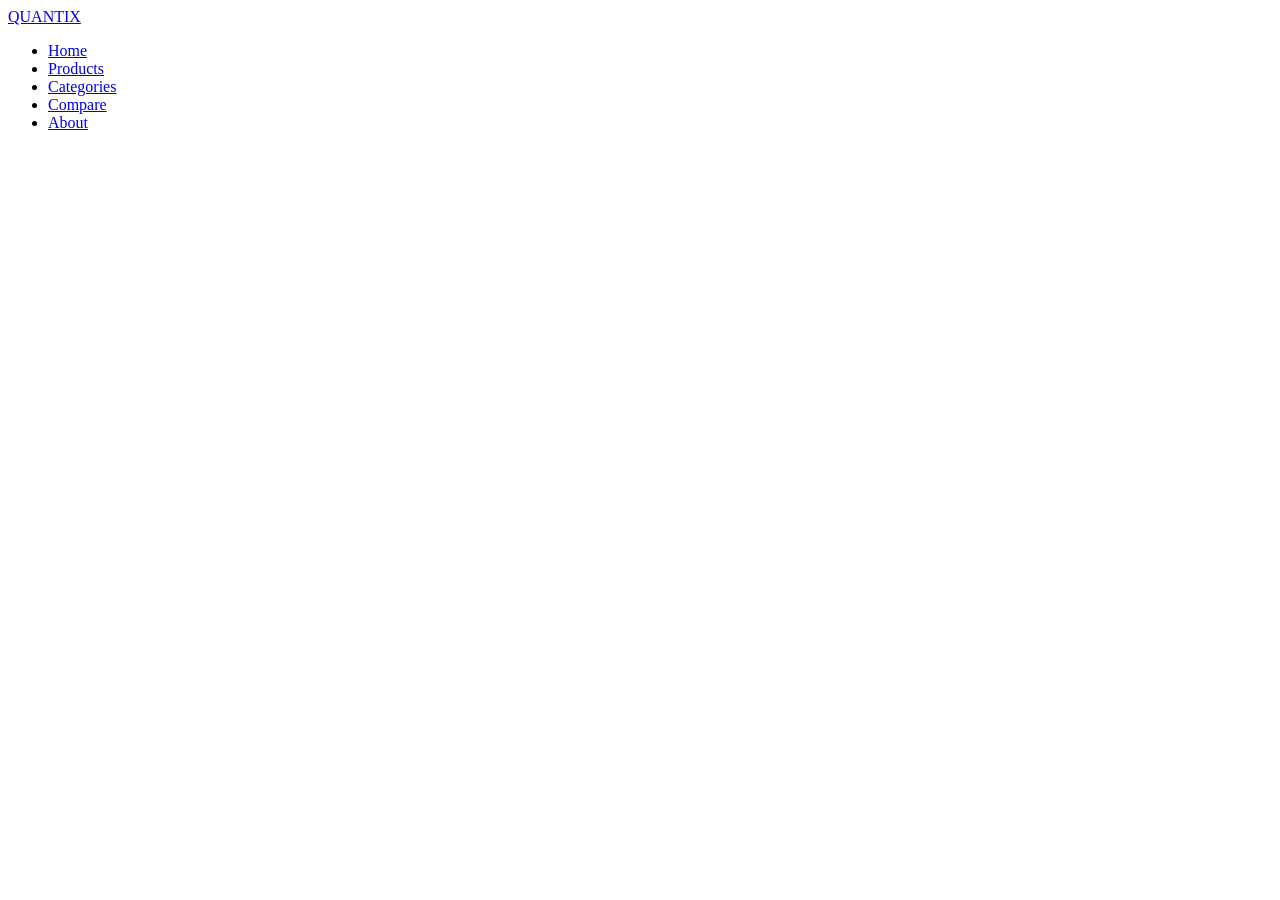
==== index.html @ ba8f8dfc "Update index.html" ====
<!DOCTYPE html>
<html lang="en">

<head>
    <meta charset="UTF-8">
    <meta name="viewport" content="width=device-width, initial-scale=1.0">

    <title>Quantix | Discover. Compare. Choose Smarter.</title>

    <link rel="stylesheet" href="css/reset.css">
    <link rel="stylesheet" href="css/variables.css">
    <link rel="stylesheet" href="css/global.css">
    <link rel="stylesheet" href="css/typography.css">
    <link rel="stylesheet" href="css/layout.css">

    <link rel="stylesheet" href="css/navbar.css">
    <link rel="stylesheet" href="css/buttons.css">
    <link rel="stylesheet" href="css/cards.css">
    <link rel="stylesheet" href="css/footer.css">

    <link rel="stylesheet" href="css/home.css">

    <link rel="stylesheet" href="css/animations.css">
    <link rel="stylesheet" href="css/responsive.css">
</head>

<body>

    <header class="site-header">
        <nav class="navbar container" aria-label="Primary Navigation">
            <a href="index.html" class="navbar__brand">
                QUANTIX
            </a>

            <ul class="navbar__menu">
                <li><a href="index.html">Home</a></li>
                <li><a href="pages/products.html">Products</a></li>
                <li><a href="pages/categories.html">Categories</a></li>
                <li><a href="pages/compare.html">Compare</a></li>
                <li><a href="pages/about.html">About</a></li>
            </ul>

            <div class="navbar__actions">

            </div>
        </nav>
    </header>

    <main class="site-main">

        <section class="hero" id="hero">
            <div class="container">

            </div>
        </section>

        <section class="featured-categories" id="featured-categories">
            <div class="container">

            </div>
        </section>

        <section class="featured-products" id="featured-products">
            <div class="container">

            </div>
        </section>

        <section class="featured-brands" id="featured-brands">
            <div class="container">

            </div>
        </section>

        <section class="why-quantix" id="why-quantix">
            <div class="container">

            </div>
        </section>

        <section class="newsletter" id="newsletter">
            <div class="container">

            </div>
        </section>

    </main>

    <footer class="site-footer">
        <div class="container">

        </div>
    </footer>

    <script src="js/app.js" defer></script>

</body>

</html>
---- css/variables.css ----
:root {
    --color-primary: hsl(240, 33%, 99%);
    --color-primary-hover: hsl(60, 63%, 95%);
    --color-secondary: rgb(71, 84, 71);
    --color-background: rgb(115, 120, 211);
    --color-surface: rgb(148, 238, 241);
    --color-text: #fafafafa;
    --color-text-light: rgb(252, 74, 74);
    --color-border: rgb(97, 182, 234);
    --color-success: rgb(107, 187, 115);
    --color-warning: rgb(232, 38, 38);
    --color-danger: rgb(136, 117, 254);

    --font-family: 'Montserrat', sans-serif;
    --fs-xs: 0.75rem;
    --fs-sm: 0.875rem;
    --fs-base: 1rem;
    --fs-md: 1.125rem;
    --fs-lg: 1.25rem;
    --fs-xl: 1.5rem;
    --fs-2xl: 2rem;
    --fs-3xl: 3rem;
    --fs-4xl: 4rem;


    --fw-regular: 400;
    --fw-medium: 500;
    --fw-semibold: 600;
    --fw-bold: 700;

    --space-xs: 0.25rem;
    --space-sm: 0.5rem;
    --space-md: 1rem;
    --space-lg: 1.5rem;
    --space-xl: 2rem;
    --space-2xl: 3rem;
    --space-3xl: 5rem;

    --radius-sm: 6px;
    --radius-md: 10px;
    --radius-lg: 16px;
    --radius-xl: 24px;
    --radius-full: 999px;


    --shadow-sm: 0 2px 8px rgba(0, 0, 0, 0.05);
    --shadow-md: 0 8px 24px rgba(0, 0, 0, 0.08);
    --shadow-lg: 0 16px 40px rgba(0, 0, 0, 0.12);

    --container-width: 1200px;
    --transition: all 0.3s ease;


}
---- css/global.css ----

---- css/typography.css ----

---- css/layout.css ----

---- css/navbar.css ----

---- css/buttons.css ----

---- css/cards.css ----

---- css/footer.css ----

---- css/home.css ----

---- css/animations.css ----

---- css/responsive.css ----

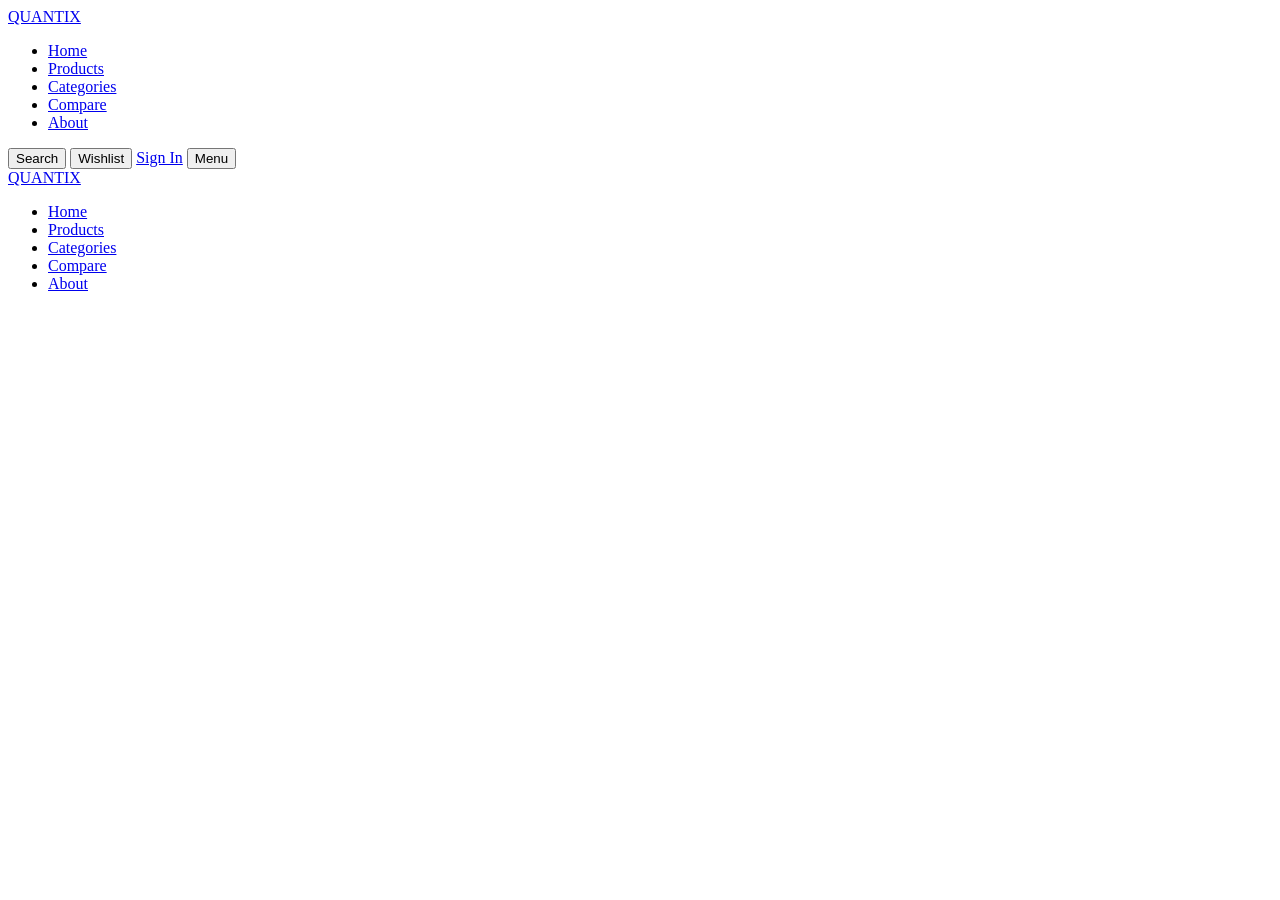
==== commit 33e78c79: "Update index.html" ====
--- a/index.html
+++ b/index.html
@@ -1,4 +1,5 @@
 <!DOCTYPE html>
+<html lang="en"><!DOCTYPE html>
 <html lang="en">
 
 <head>
@@ -41,7 +42,10 @@
             </ul>
 
             <div class="navbar__actions">
-
+                <button class="navbar__search-btn" type="button">Search</button>
+                <button class="navbar__wishlist-btn" type="button">Wishlist</button>
+                <a href="pages/login.html" class="navbar__signin-btn">Sign In</a>
+                <button class="navbar__menu-btn" type="button" aria-label="Open Menu">Menu </button>
             </div>
         </nav>
     </header>
@@ -97,3 +101,100 @@
 </body>
 
 </html>
+
+<head>
+    <meta charset="UTF-8">
+    <meta name="viewport" content="width=device-width, initial-scale=1.0">
+
+    <title>Quantix | Discover. Compare. Choose Smarter.</title>
+
+    <link rel="stylesheet" href="css/reset.css">
+    <link rel="stylesheet" href="css/variables.css">
+    <link rel="stylesheet" href="css/global.css">
+    <link rel="stylesheet" href="css/typography.css">
+    <link rel="stylesheet" href="css/layout.css">
+
+    <link rel="stylesheet" href="css/navbar.css">
+    <link rel="stylesheet" href="css/buttons.css">
+    <link rel="stylesheet" href="css/cards.css">
+    <link rel="stylesheet" href="css/footer.css">
+
+    <link rel="stylesheet" href="css/home.css">
+
+    <link rel="stylesheet" href="css/animations.css">
+    <link rel="stylesheet" href="css/responsive.css">
+</head>
+
+<body>
+
+    <header class="site-header">
+        <nav class="navbar container" aria-label="Primary Navigation">
+            <a href="index.html" class="navbar__brand">
+                QUANTIX
+            </a>
+
+            <ul class="navbar__menu">
+                <li><a href="index.html">Home</a></li>
+                <li><a href="pages/products.html">Products</a></li>
+                <li><a href="pages/categories.html">Categories</a></li>
+                <li><a href="pages/compare.html">Compare</a></li>
+                <li><a href="pages/about.html">About</a></li>
+            </ul>
+
+            <div class="navbar__actions">
+
+            </div>
+        </nav>
+    </header>
+
+    <main class="site-main">
+
+        <section class="hero" id="hero">
+            <div class="container">
+
+            </div>
+        </section>
+
+        <section class="featured-categories" id="featured-categories">
+            <div class="container">
+
+            </div>
+        </section>
+
+        <section class="featured-products" id="featured-products">
+            <div class="container">
+
+            </div>
+        </section>
+
+        <section class="featured-brands" id="featured-brands">
+            <div class="container">
+
+            </div>
+        </section>
+
+        <section class="why-quantix" id="why-quantix">
+            <div class="container">
+
+            </div>
+        </section>
+
+        <section class="newsletter" id="newsletter">
+            <div class="container">
+
+            </div>
+        </section>
+
+    </main>
+
+    <footer class="site-footer">
+        <div class="container">
+
+        </div>
+    </footer>
+
+    <script src="js/app.js" defer></script>
+
+</body>
+
+</html>
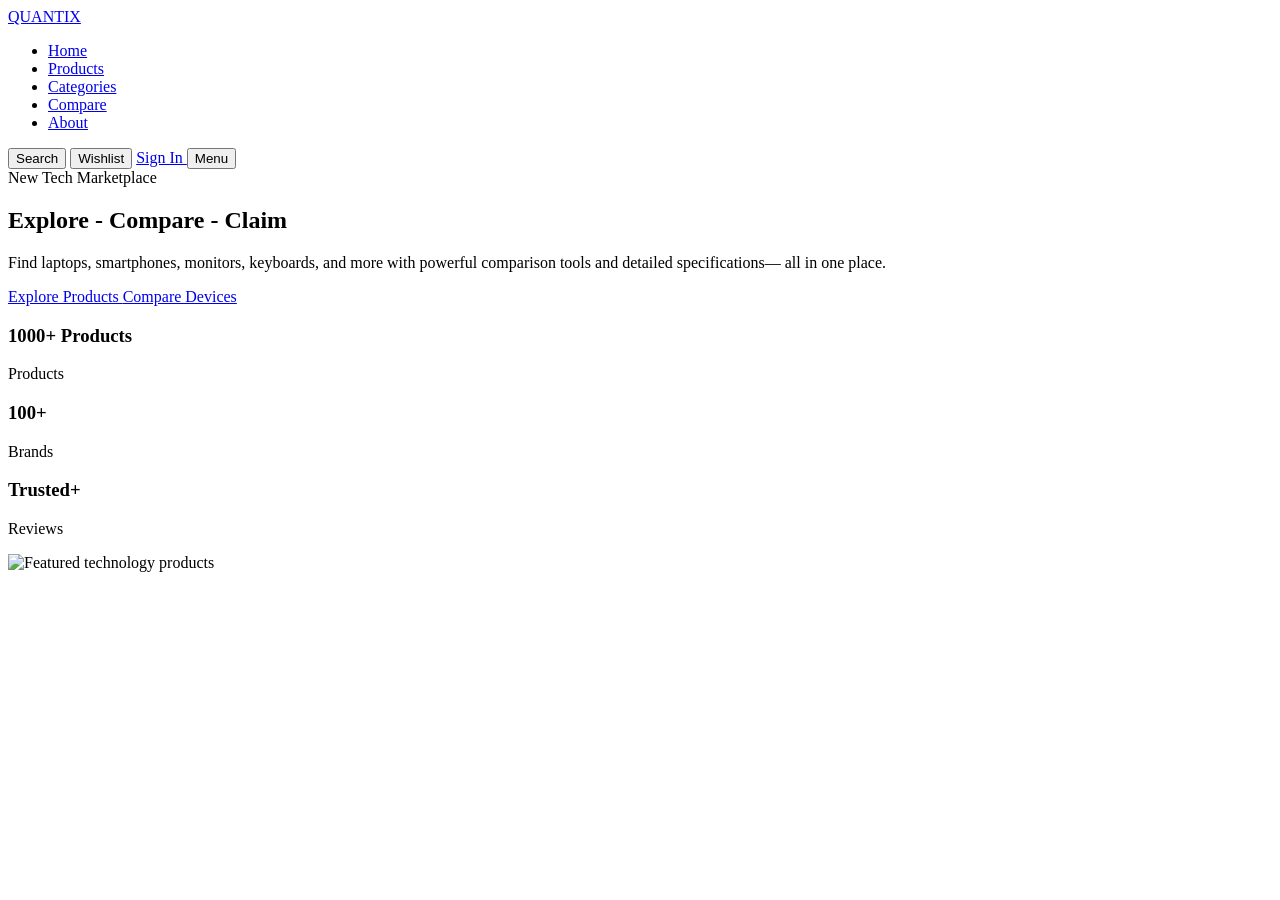
==== commit e4b1a016: "Update index.html" ====
--- a/index.html
+++ b/index.html
@@ -1,5 +1,4 @@
 <!DOCTYPE html>
-<html lang="en"><!DOCTYPE html>
 <html lang="en">
 
 <head>
@@ -14,21 +13,24 @@
     <link rel="stylesheet" href="css/typography.css">
     <link rel="stylesheet" href="css/layout.css">
 
+    <!-- Components -->
     <link rel="stylesheet" href="css/navbar.css">
     <link rel="stylesheet" href="css/buttons.css">
     <link rel="stylesheet" href="css/cards.css">
     <link rel="stylesheet" href="css/footer.css">
-
     <link rel="stylesheet" href="css/home.css">
-
     <link rel="stylesheet" href="css/animations.css">
     <link rel="stylesheet" href="css/responsive.css">
 </head>
 
 <body>
 
+    <!-- =========================
+         Header
+    ========================== -->
     <header class="site-header">
         <nav class="navbar container" aria-label="Primary Navigation">
+
             <a href="index.html" class="navbar__brand">
                 QUANTIX
             </a>
@@ -42,58 +44,110 @@
             </ul>
 
             <div class="navbar__actions">
-                <button class="navbar__search-btn" type="button">Search</button>
-                <button class="navbar__wishlist-btn" type="button">Wishlist</button>
-                <a href="pages/login.html" class="navbar__signin-btn">Sign In</a>
-                <button class="navbar__menu-btn" type="button" aria-label="Open Menu">Menu </button>
+                <button class="navbar__search-btn" type="button">
+                    Search
+                </button>
+
+                <button class="navbar__wishlist-btn" type="button">
+                    Wishlist
+                </button>
+
+                <a href="pages/login.html" class="navbar__signin-btn">
+                    Sign In
+                </a>
+
+                <button class="navbar__menu-btn" type="button" aria-label="Open Menu">
+                    Menu
+                </button>
             </div>
+
         </nav>
     </header>
 
     <main class="site-main">
 
+        <!-- Hero -->
         <section class="hero" id="hero">
             <div class="container">
+
+                <div class="hero__content">
+
+                    <span class="hero__badge">
+                        New Tech Marketplace
+                    </span>
+
+                    <h1 class="hero__title">
+                        Explore - Compare - Claim
+                    </h1>
+
+                    <p class="hero__description">
+                        Find laptops, smartphones, monitors, keyboards, and more
+                        with powerful comparison tools and detailed specifications—
+                        all in one place.
+                    </p>
+
+                    <div class="hero__buttons">
+                        <a href="pages/products.html" class="hero__primary-btn">
+                            Explore Products
+                        </a>
+
+                        <a href="pages/compare.html" class="hero__secondary-btn">
+                            Compare Devices
+                        </a>
+                    </div>
+
+                    <div class="hero__stats">
+
+                        <div class="hero__stat">
+                            <h3>1000+ Products</h3>
+                            <p>Products</p>
+                        </div>
+
+                        <div class="hero__stat">
+                            <h3>100+</h3>
+                            <p>Brands</p>
+                        </div>
+
+                        <div class="hero__stat">
+                            <h3>Trusted+</h3>
+                            <p>Reviews</p>
+                        </div>
+
+                    </div>
+
+                </div>
+
+                <div class="hero__visual">
+                    <img src="assets/images/hero/laptop_fire.jpg" alt="Featured technology products">
+                </div>
 
             </div>
         </section>
 
         <section class="featured-categories" id="featured-categories">
-            <div class="container">
-
-            </div>
+            <div class="container"></div>
         </section>
 
         <section class="featured-products" id="featured-products">
-            <div class="container">
-
-            </div>
+            <div class="container"></div>
         </section>
 
         <section class="featured-brands" id="featured-brands">
-            <div class="container">
-
-            </div>
+            <div class="container"></div>
         </section>
 
         <section class="why-quantix" id="why-quantix">
-            <div class="container">
-
-            </div>
+            <div class="container"></div>
         </section>
 
         <section class="newsletter" id="newsletter">
-            <div class="container">
-
-            </div>
+            <div class="container"></div>
         </section>
 
     </main>
 
     <footer class="site-footer">
-        <div class="container">
-
-        </div>
+        <div class="container"></div>
     </footer>
 
     <script src="js/app.js" defer></script>
@@ -101,100 +155,3 @@
 </body>
 
 </html>
-
-<head>
-    <meta charset="UTF-8">
-    <meta name="viewport" content="width=device-width, initial-scale=1.0">
-
-    <title>Quantix | Discover. Compare. Choose Smarter.</title>
-
-    <link rel="stylesheet" href="css/reset.css">
-    <link rel="stylesheet" href="css/variables.css">
-    <link rel="stylesheet" href="css/global.css">
-    <link rel="stylesheet" href="css/typography.css">
-    <link rel="stylesheet" href="css/layout.css">
-
-    <link rel="stylesheet" href="css/navbar.css">
-    <link rel="stylesheet" href="css/buttons.css">
-    <link rel="stylesheet" href="css/cards.css">
-    <link rel="stylesheet" href="css/footer.css">
-
-    <link rel="stylesheet" href="css/home.css">
-
-    <link rel="stylesheet" href="css/animations.css">
-    <link rel="stylesheet" href="css/responsive.css">
-</head>
-
-<body>
-
-    <header class="site-header">
-        <nav class="navbar container" aria-label="Primary Navigation">
-            <a href="index.html" class="navbar__brand">
-                QUANTIX
-            </a>
-
-            <ul class="navbar__menu">
-                <li><a href="index.html">Home</a></li>
-                <li><a href="pages/products.html">Products</a></li>
-                <li><a href="pages/categories.html">Categories</a></li>
-                <li><a href="pages/compare.html">Compare</a></li>
-                <li><a href="pages/about.html">About</a></li>
-            </ul>
-
-            <div class="navbar__actions">
-
-            </div>
-        </nav>
-    </header>
-
-    <main class="site-main">
-
-        <section class="hero" id="hero">
-            <div class="container">
-
-            </div>
-        </section>
-
-        <section class="featured-categories" id="featured-categories">
-            <div class="container">
-
-            </div>
-        </section>
-
-        <section class="featured-products" id="featured-products">
-            <div class="container">
-
-            </div>
-        </section>
-
-        <section class="featured-brands" id="featured-brands">
-            <div class="container">
-
-            </div>
-        </section>
-
-        <section class="why-quantix" id="why-quantix">
-            <div class="container">
-
-            </div>
-        </section>
-
-        <section class="newsletter" id="newsletter">
-            <div class="container">
-
-            </div>
-        </section>
-
-    </main>
-
-    <footer class="site-footer">
-        <div class="container">
-
-        </div>
-    </footer>
-
-    <script src="js/app.js" defer></script>
-
-</body>
-
-</html>
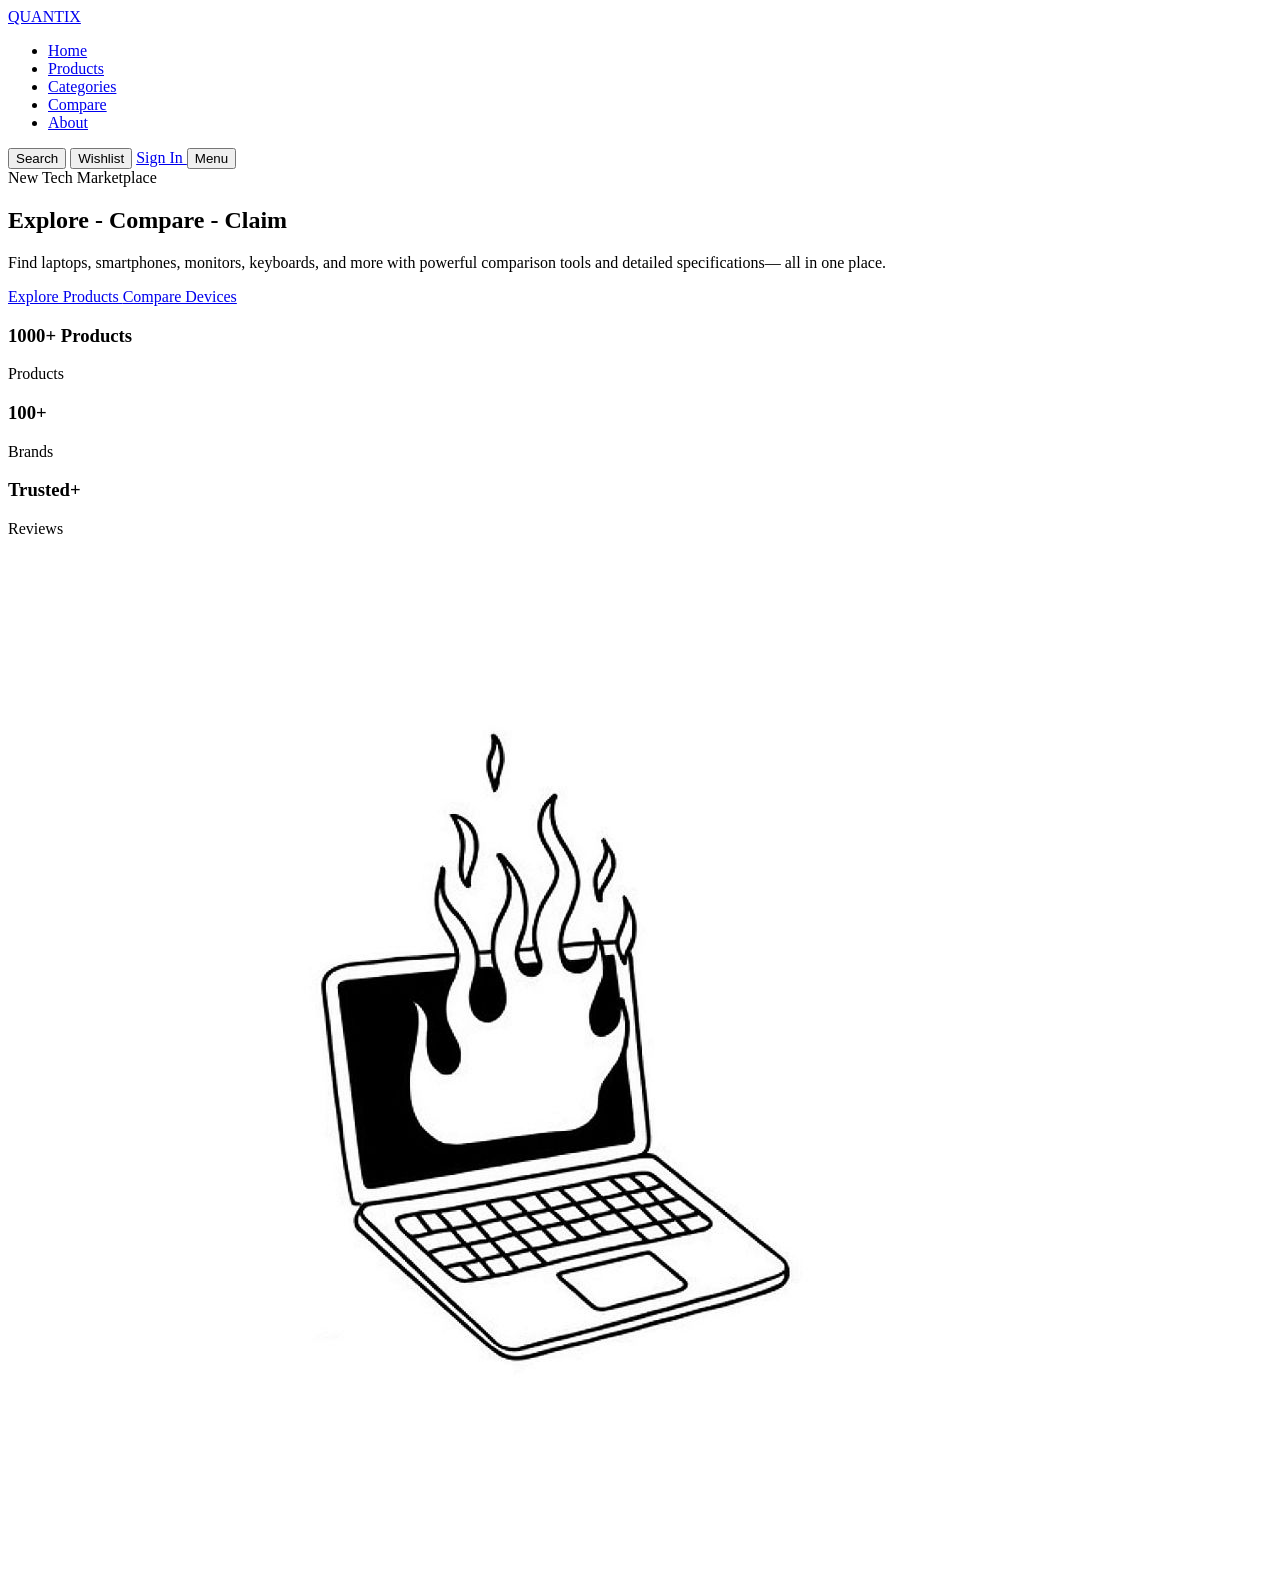
==== commit 0094a91d: "Update index.html" ====
--- a/index.html
+++ b/index.html
@@ -25,10 +25,7 @@
 
 <body>
 
-    <!-- =========================
-         Header
-    ========================== -->
-    <header class="site-header">
+     <header class="site-header">
         <nav class="navbar container" aria-label="Primary Navigation">
 
             <a href="index.html" class="navbar__brand">
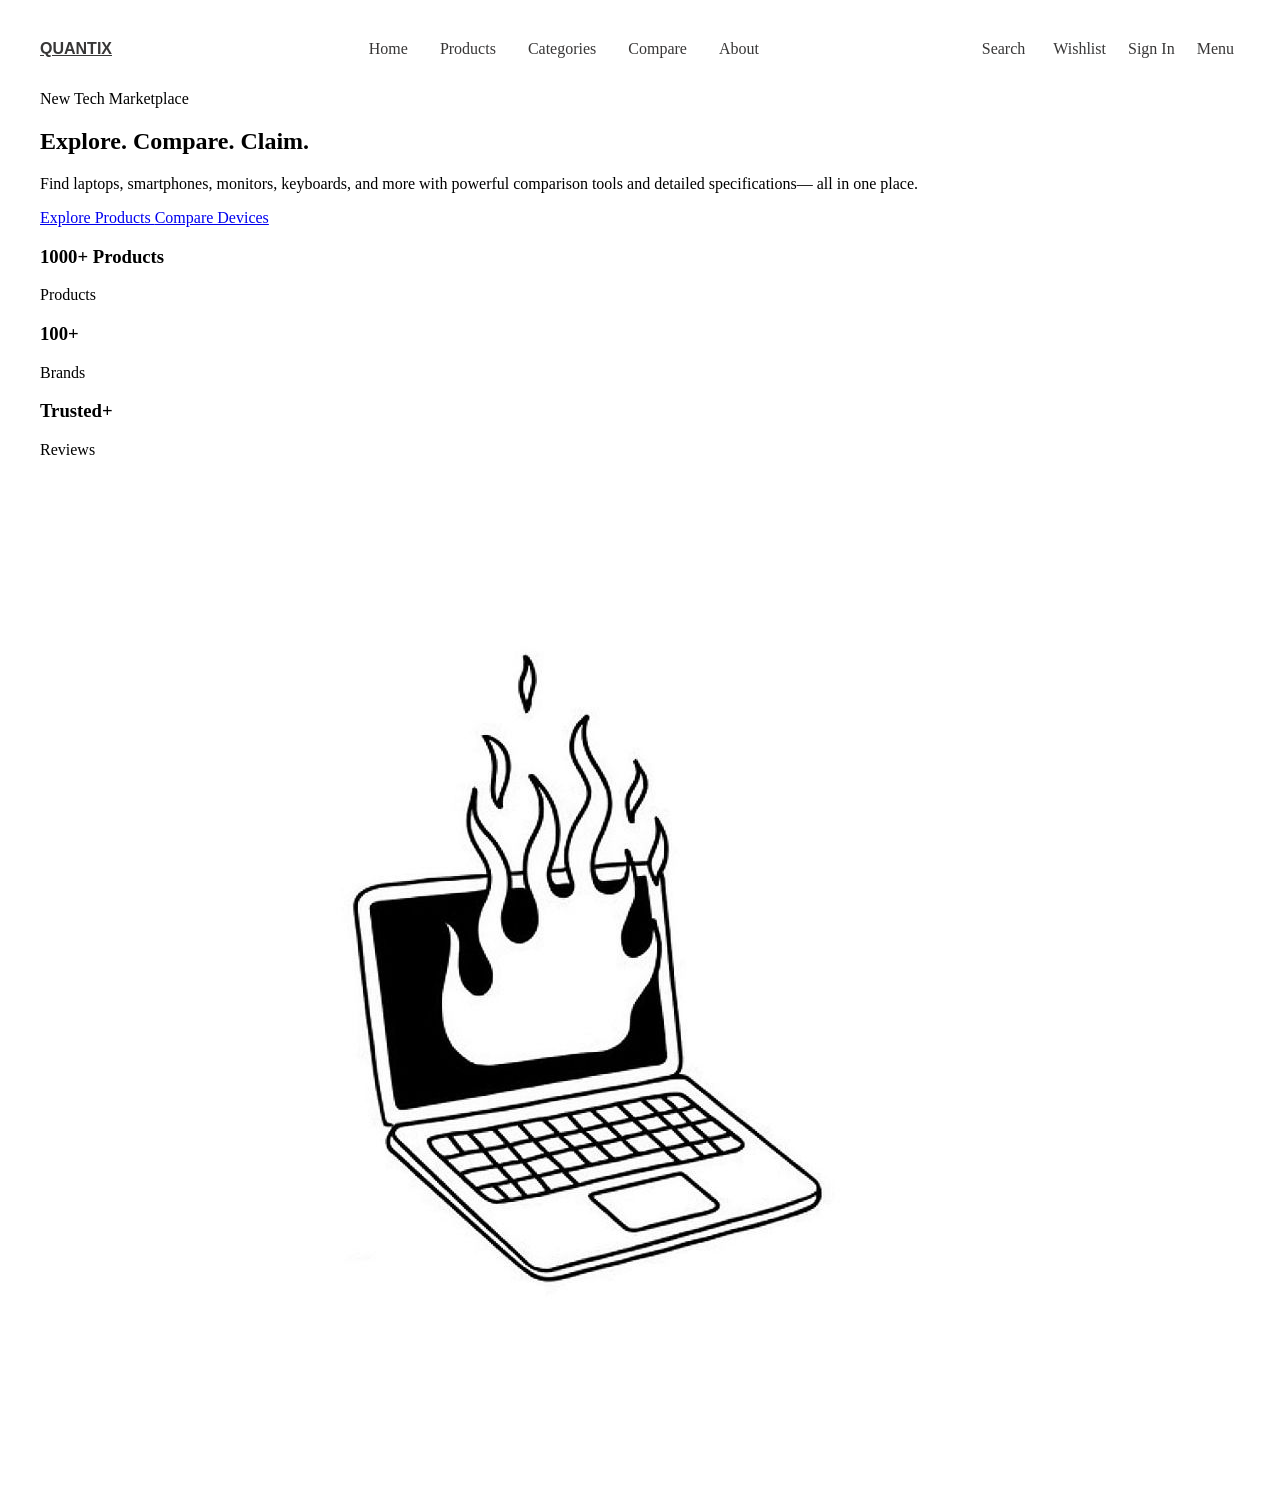
==== commit 64e0c20f: "Update index.html" ====
--- a/index.html
+++ b/index.html
@@ -6,6 +6,14 @@
     <meta name="viewport" content="width=device-width, initial-scale=1.0">
 
     <title>Quantix | Discover. Compare. Choose Smarter.</title>
+
+    <link rel="preconnect" href="https://fonts.googleapis.com">
+    <link rel="preconnect" href="https://fonts.gstatic.com" crossorigin>
+    <link
+        href="https://fonts.googleapis.com/css2?family=Libre+Baskerville:ital,wght@0,400..700;1,400..700&family=Urbanist:ital,wght@0,100..900;1,100..900&display=swap"
+        rel="stylesheet">
+
+
 
     <link rel="stylesheet" href="css/reset.css">
     <link rel="stylesheet" href="css/variables.css">
@@ -25,7 +33,7 @@
 
 <body>
 
-     <header class="site-header">
+    <header class="site-header">
         <nav class="navbar container" aria-label="Primary Navigation">
 
             <a href="index.html" class="navbar__brand">
@@ -74,7 +82,7 @@
                     </span>
 
                     <h1 class="hero__title">
-                        Explore - Compare - Claim
+                        Explore. Compare. Claim.
                     </h1>
 
                     <p class="hero__description">
--- a/css/variables.css
+++ b/css/variables.css
@@ -2,16 +2,16 @@
     --color-primary: hsl(240, 33%, 99%);
     --color-primary-hover: hsl(60, 63%, 95%);
     --color-secondary: rgb(71, 84, 71);
-    --color-background: rgb(115, 120, 211);
+    --color-background: rgb(244, 243, 248);
     --color-surface: rgb(148, 238, 241);
-    --color-text: #fafafafa;
+    --color-text: #343333fa;
     --color-text-light: rgb(252, 74, 74);
     --color-border: rgb(97, 182, 234);
     --color-success: rgb(107, 187, 115);
     --color-warning: rgb(232, 38, 38);
     --color-danger: rgb(136, 117, 254);
-
     --font-family: 'Montserrat', sans-serif;
+    --font-secondary: "Libre Baskerville", serif;
     --fs-xs: 0.75rem;
     --fs-sm: 0.875rem;
     --fs-base: 1rem;
@@ -21,13 +21,10 @@
     --fs-2xl: 2rem;
     --fs-3xl: 3rem;
     --fs-4xl: 4rem;
-
-
     --fw-regular: 400;
     --fw-medium: 500;
     --fw-semibold: 600;
     --fw-bold: 700;
-
     --space-xs: 0.25rem;
     --space-sm: 0.5rem;
     --space-md: 1rem;
@@ -35,20 +32,14 @@
     --space-xl: 2rem;
     --space-2xl: 3rem;
     --space-3xl: 5rem;
-
     --radius-sm: 6px;
     --radius-md: 10px;
     --radius-lg: 16px;
     --radius-xl: 24px;
     --radius-full: 999px;
-
-
     --shadow-sm: 0 2px 8px rgba(0, 0, 0, 0.05);
     --shadow-md: 0 8px 24px rgba(0, 0, 0, 0.08);
     --shadow-lg: 0 16px 40px rgba(0, 0, 0, 0.12);
-
     --container-width: 1200px;
     --transition: all 0.3s ease;
-
-
 }
--- a/css/layout.css
+++ b/css/layout.css
@@ -1 +1,6 @@
+.container {
+    width: min(100%, var(--container-width));
+    margin-inline: auto;
+    padding-inline: var(--space-lg);
+}
 
--- a/css/navbar.css
+++ b/css/navbar.css
@@ -1 +1,52 @@
+.navbar {
+    display: flex;
+    justify-content: space-between;
+    align-items: center;
+    padding: var(--space-md) 0;
+}
 
+.navbar__brand {
+    color: var(--color-text);
+    font-family: var(--font-family);
+    font-weight: var(--fw-bold);
+    font-size: var(--fz-xl);
+}
+
+.navbar__menu {
+    display: flex;
+    gap: var(--space-xl);
+    list-style-type: none;
+}
+
+.navbar__menu a {
+    color: var(--color-text);
+    text-decoration: none;
+    font-size: var(--fs-base);
+    font-family: var(--font-primary);
+    font-weight: var(--fw-medium);
+
+}
+
+.navbar__actions {
+    display: flex;
+    align-items: center;
+    gap: var(--space-md);
+}
+
+
+.navbar__actions button {
+    border: none;
+    background: none;
+    cursor: pointer;
+
+    color: var(--color-text);
+    font-size: var(--fs-base);
+    font-family: var(--font-primary);
+}
+
+.navbar__signin-btn {
+    color: var(--color-text);
+    text-decoration: none;
+    font-size: var(--fs-base);
+    font-family: var(--font-primary);
+}
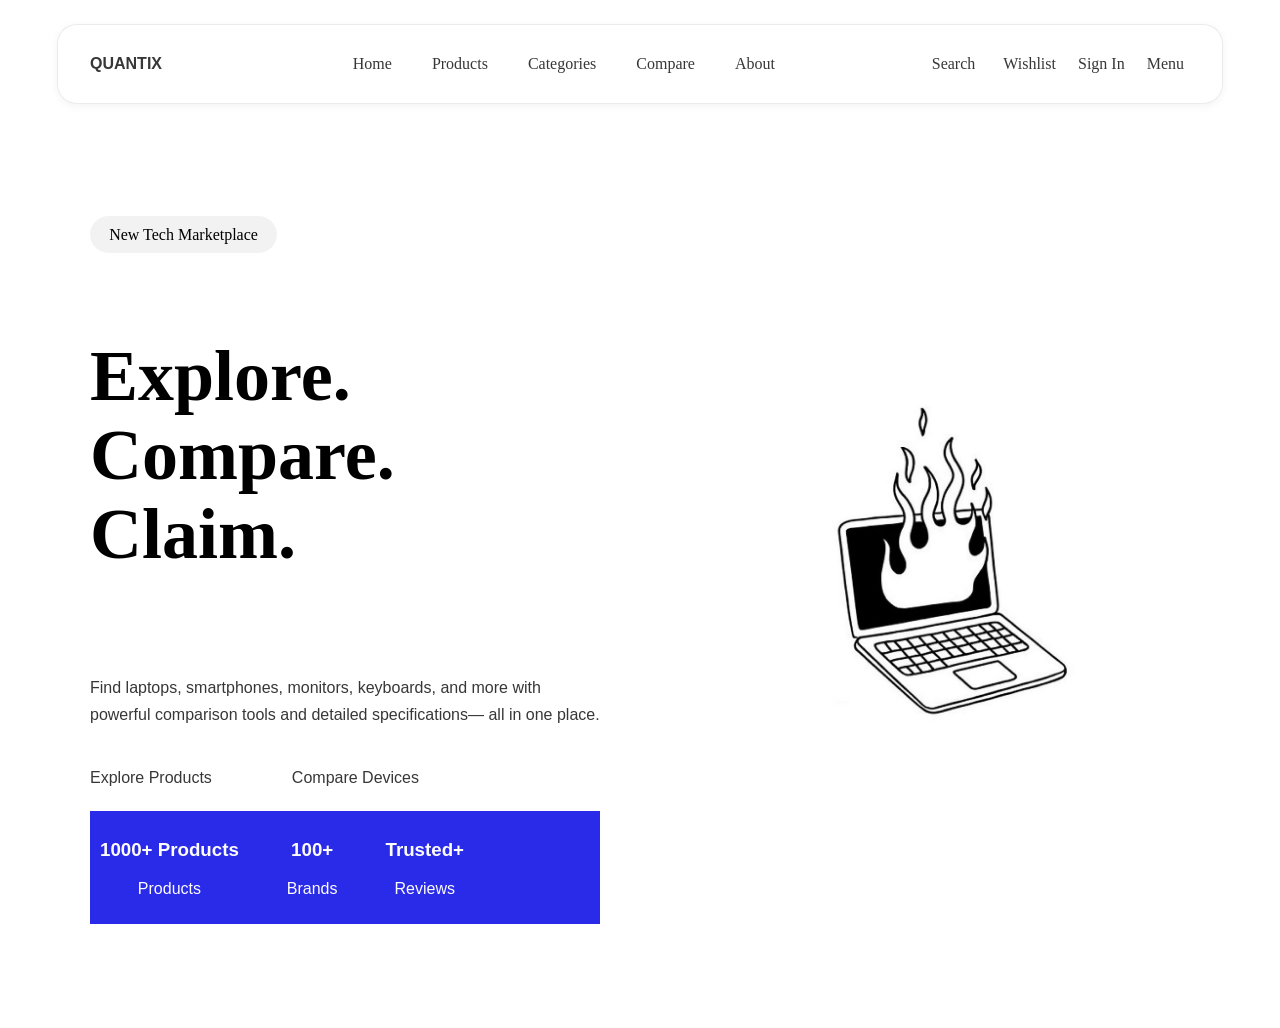
==== commit 6894798b: "Update hero section with new image and pattern" ====
--- a/index.html
+++ b/index.html
@@ -122,8 +122,14 @@
 
                 </div>
 
+
                 <div class="hero__visual">
-                    <img src="assets/images/hero/laptop_fire.jpg" alt="Featured technology products">
+                    <div class="hero__pattern">
+                        <img src="assets/images/hero/pattern.png" alt="">
+
+                    </div>
+
+                    <img class="hero__image" src="assets/images/hero/laptop_fire.jpg" alt="Laptop Illustration">
                 </div>
 
             </div>
--- a/css/variables.css
+++ b/css/variables.css
@@ -6,12 +6,14 @@
     --color-surface: rgb(148, 238, 241);
     --color-text: #343333fa;
     --color-text-light: rgb(252, 74, 74);
-    --color-border: rgb(97, 182, 234);
+    --color-border: rgb(56, 56, 57);
     --color-success: rgb(107, 187, 115);
     --color-warning: rgb(232, 38, 38);
     --color-danger: rgb(136, 117, 254);
     --font-family: 'Montserrat', sans-serif;
     --font-secondary: "Libre Baskerville", serif;
+    --font-ex: "Urbanist", sans-serif;
+
     --fs-xs: 0.75rem;
     --fs-sm: 0.875rem;
     --fs-base: 1rem;
@@ -40,6 +42,6 @@
     --shadow-sm: 0 2px 8px rgba(0, 0, 0, 0.05);
     --shadow-md: 0 8px 24px rgba(0, 0, 0, 0.08);
     --shadow-lg: 0 16px 40px rgba(0, 0, 0, 0.12);
-    --container-width: 1200px;
+    --container-width: 1100px;
     --transition: all 0.3s ease;
 }
--- a/css/navbar.css
+++ b/css/navbar.css
@@ -2,19 +2,27 @@
     display: flex;
     justify-content: space-between;
     align-items: center;
-    padding: var(--space-md) 0;
+    padding-block: 0.875rem;
+    padding-inline: 2rem;
+    background: rgba(255, 255, 255, .75);
+    backdrop-filter: blur(20px);
+    border: 1px solid rgba(0, 0, 0, .08);
+    border-radius: 20px;
+    backdrop-filter: blur(20px);
+    box-shadow: var(--shadow-sm);
 }
 
 .navbar__brand {
     color: var(--color-text);
-    font-family: var(--font-family);
+    text-decoration: none;
+    font-family: var(--font-ex);
     font-weight: var(--fw-bold);
     font-size: var(--fz-xl);
 }
 
 .navbar__menu {
     display: flex;
-    gap: var(--space-xl);
+    gap: 2.5rem;
     list-style-type: none;
 }
 
@@ -50,3 +58,10 @@
     font-size: var(--fs-base);
     font-family: var(--font-primary);
 }
+
+.site-header {
+    position: sticky;
+    top: 0;
+    z-index: 1000;
+    padding-block: var(--space-md);
+}
--- a/css/home.css
+++ b/css/home.css
@@ -1 +1,121 @@
+.hero {
+    position: relative;
+    padding-block: 6rem;
 
+    background-image: url("../assets/images/hero/pattern.png");
+    background-repeat: no-repeat;
+    background-position: center;
+    background-size: cover;
+    overflow: hidden;
+}
+
+.hero::before {
+    content: "";
+    position: absolute;
+    inset: 0;
+    background-size: cover;
+    background-position: center;
+    opacity: 0.08;
+    pointer-events: none;
+    background-image: url(../assets/images/hero/pattern.png);
+}
+
+.hero .container {
+    display: grid;
+    grid-template-columns: 1fr 1fr;
+    align-items: center;
+    gap: var(--space-3xl);
+    position: relative;
+    z-index: 1;
+}
+
+.hero__content {
+    display: flex;
+    flex-direction: column;
+    gap: var(--space-lg);
+}
+
+.hero__visual {
+    position: relative;
+    display: flex;
+    justify-content: center;
+    align-items: center;
+}
+
+.hero__pattern {
+    position: absolute;
+    inset: 0;
+    display: flex;
+    justify-content: center;
+    align-items: center;
+    opacity: .08;
+    z-index: 1;
+}
+
+.hero__pattern img {
+    width: 100%;
+    max-width: 700px;
+}
+
+.hero__image {
+    position: relative;
+    width: 100%;
+    max-width: 500px;
+    z-index: 2;
+}
+
+.hero__badge {
+    display: inline-flex;
+    align-self: flex-start;
+    align-items: center;
+    padding: .6rem 1.2rem;
+    border-radius: var(--radius-full);
+    background: rgba(0, 0, 0, .05);
+
+}
+
+.hero__buttons {
+    display: inline-flex;
+    gap: 5rem;
+}
+
+.hero__buttons a {
+    text-decoration: none;
+    color: var(--color-text);
+    font-family: var(--font-ex);
+}
+
+.hero__title {
+    font-family: var(--font-secondary);
+    line-height: 1.1;
+    font-size: clamp(3rem, 6vw, 4.5rem);
+    max-width: 10ch;
+}
+
+.hero__description {
+    max-width: 35rem;
+    line-height: 1.7;
+    color: var(--color-text);
+    font-family: var(--font-family);
+}
+
+.hero__stats {
+    display: flex;
+    gap: 3rem;
+    background-color: rgb(42, 42, 233);
+    color: var(--color-primary);
+    padding: 10px;
+    text-align: center;
+}
+
+.hero__stats h3 {
+    color: var(--color-text);
+    color: var(--color-primary);
+
+    font-family: var(--font-ex);
+}
+
+.hero__stats p {
+    font-family: var(--font-ex);
+
+}
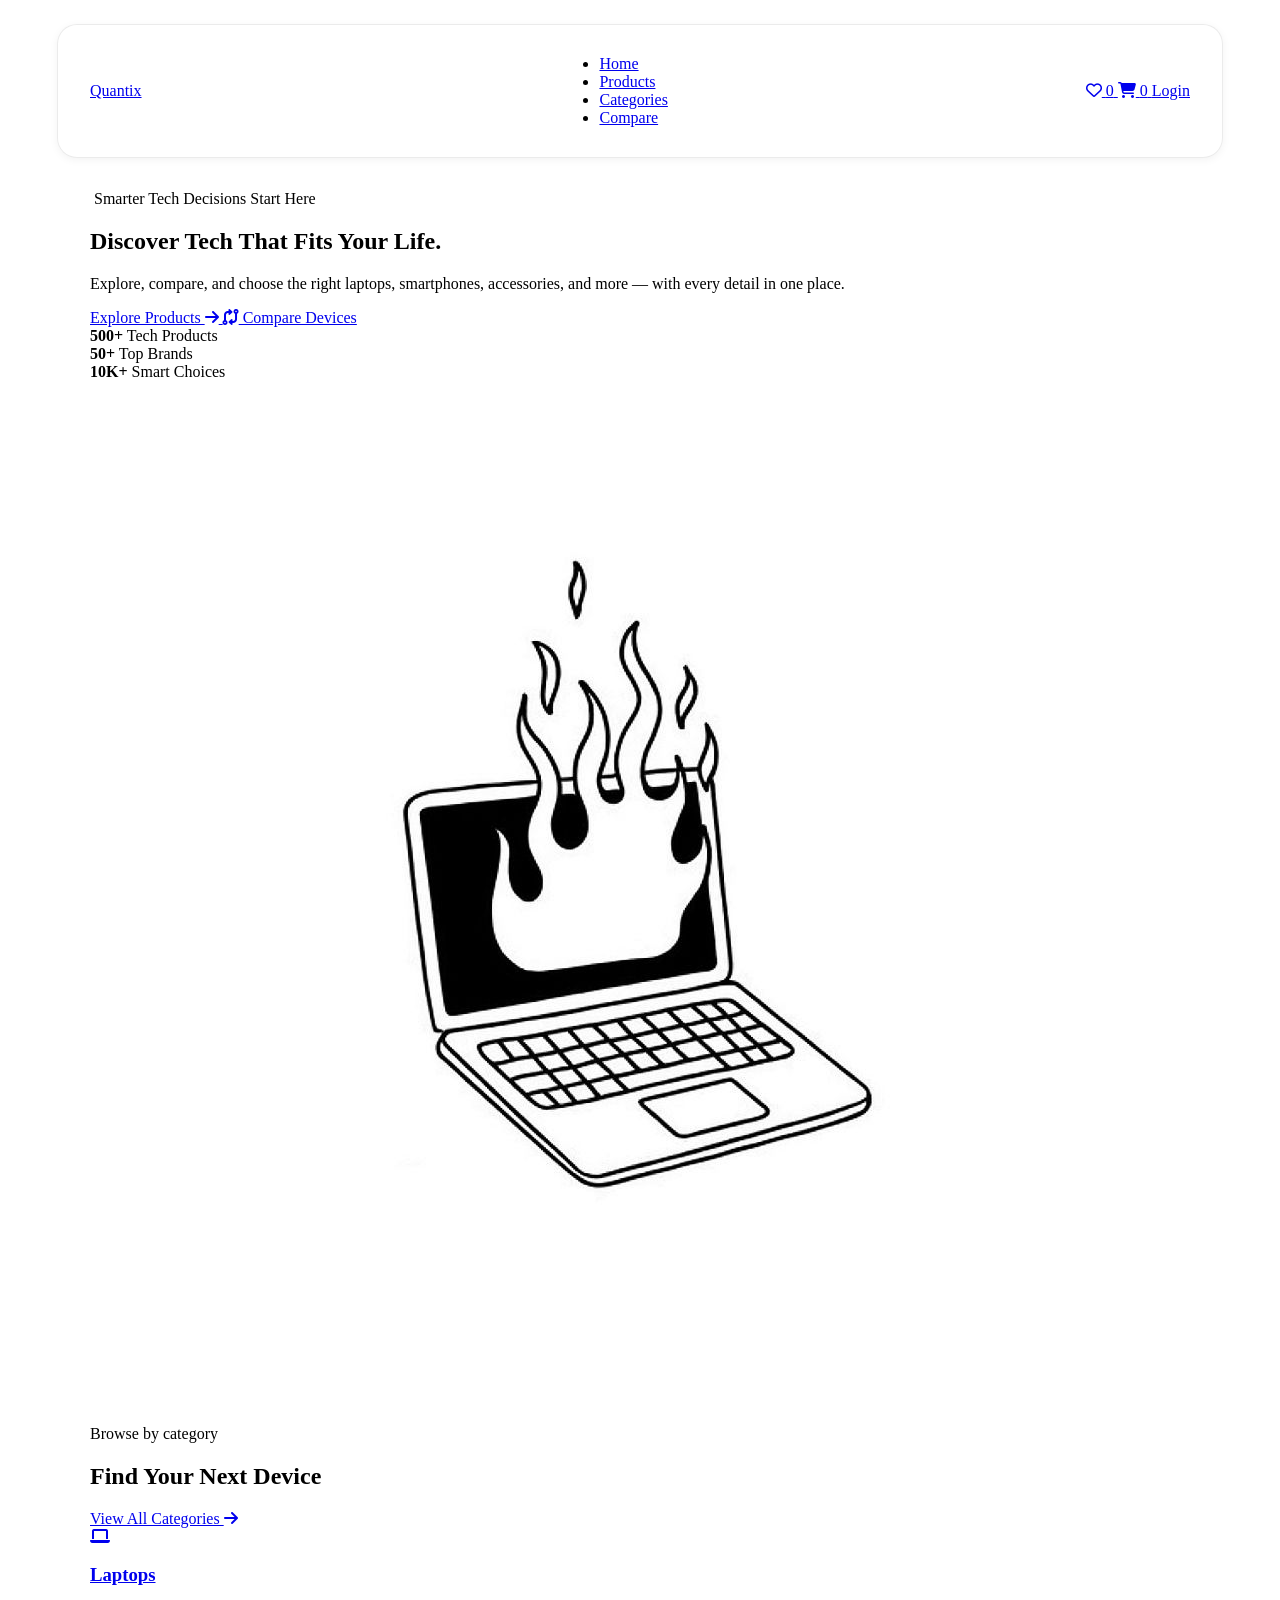
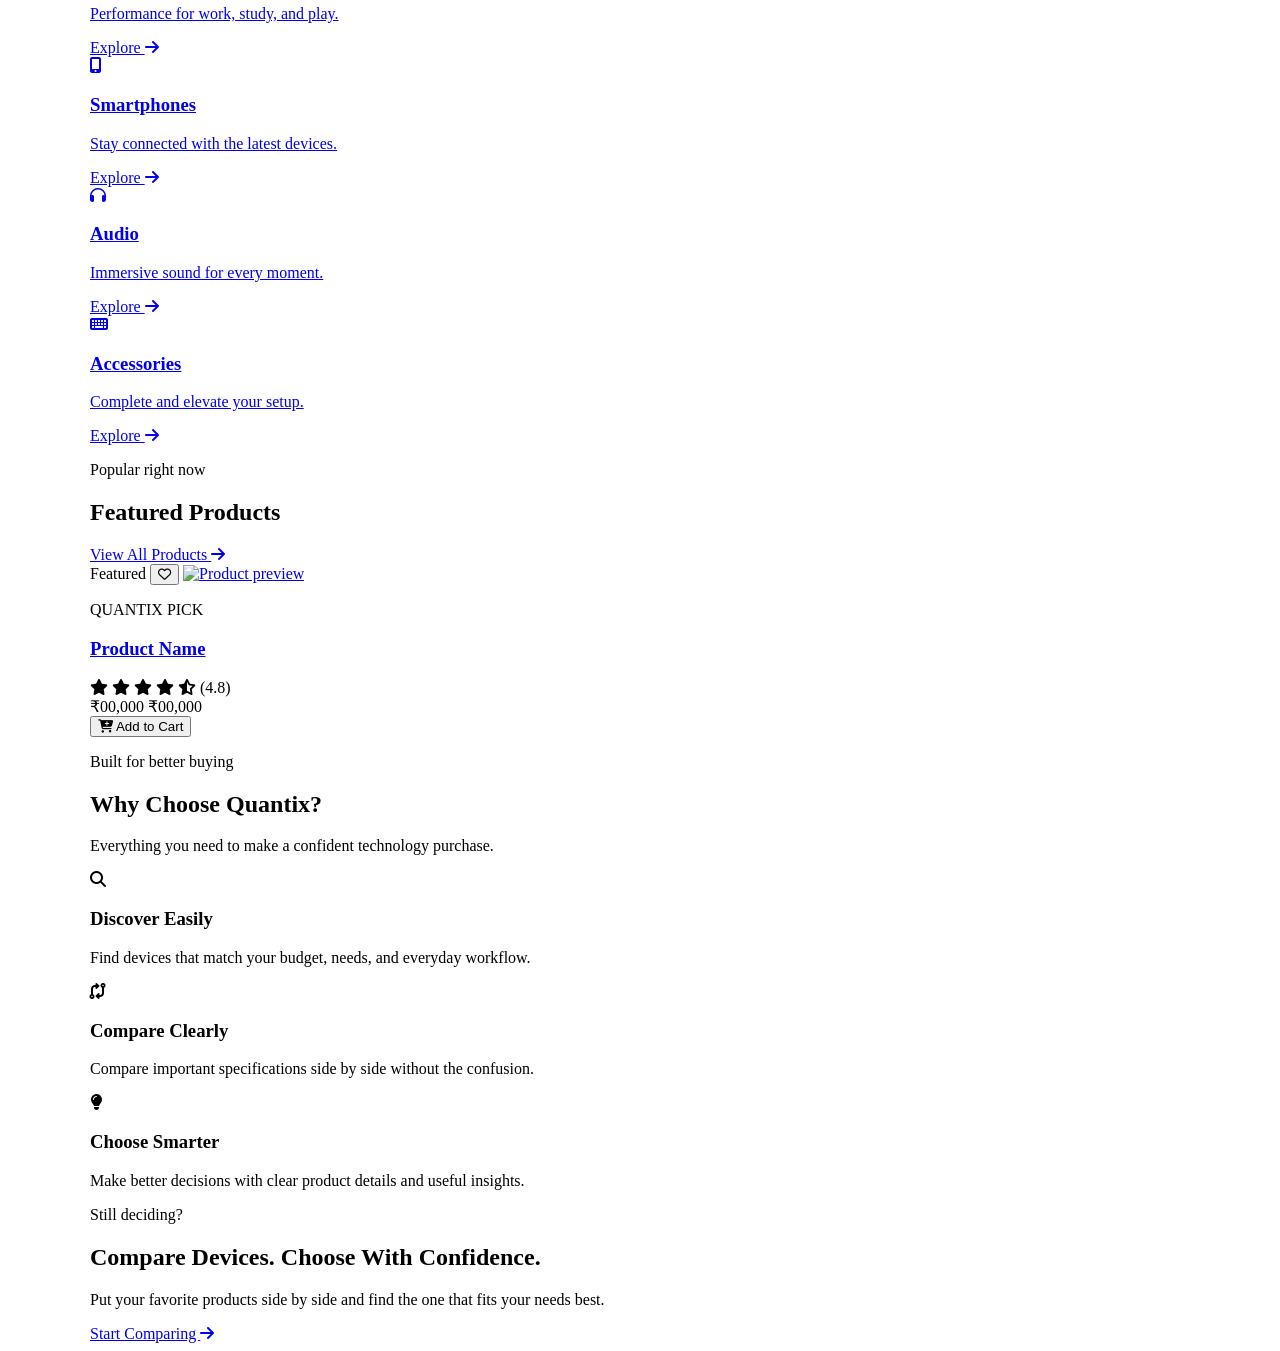
==== commit b321350f: "Update index.html" ====
--- a/index.html
+++ b/index.html
@@ -4,164 +4,301 @@
 <head>
     <meta charset="UTF-8">
     <meta name="viewport" content="width=device-width, initial-scale=1.0">
-
+    <meta name="description" content="Quantix helps you discover, compare, and choose the right tech devices.">
     <title>Quantix | Discover. Compare. Choose Smarter.</title>
-
     <link rel="preconnect" href="https://fonts.googleapis.com">
     <link rel="preconnect" href="https://fonts.gstatic.com" crossorigin>
+
     <link
-        href="https://fonts.googleapis.com/css2?family=Libre+Baskerville:ital,wght@0,400..700;1,400..700&family=Urbanist:ital,wght@0,100..900;1,100..900&display=swap"
+        href="https://fonts.googleapis.com/css2?family=Lora:ital,wght@0,400..700;1,400..700&family=Montserrat:ital,wght@0,100..900;1,100..900&family=Space+Mono:ital,wght@0,400;0,700;1,400;1,700&display=swap"
         rel="stylesheet">
 
-
+    <link rel="stylesheet" href="https://cdnjs.cloudflare.com/ajax/libs/font-awesome/6.7.2/css/all.min.css">
 
     <link rel="stylesheet" href="css/reset.css">
     <link rel="stylesheet" href="css/variables.css">
     <link rel="stylesheet" href="css/global.css">
     <link rel="stylesheet" href="css/typography.css">
     <link rel="stylesheet" href="css/layout.css">
-
-    <!-- Components -->
     <link rel="stylesheet" href="css/navbar.css">
+    <link rel="stylesheet" href="css/footer.css">
     <link rel="stylesheet" href="css/buttons.css">
     <link rel="stylesheet" href="css/cards.css">
-    <link rel="stylesheet" href="css/footer.css">
     <link rel="stylesheet" href="css/home.css">
-    <link rel="stylesheet" href="css/animations.css">
     <link rel="stylesheet" href="css/responsive.css">
 </head>
 
 <body>
 
     <header class="site-header">
-        <nav class="navbar container" aria-label="Primary Navigation">
-
-            <a href="index.html" class="navbar__brand">
-                QUANTIX
+        <nav class="navbar container">
+            <a href="index.html" class="logo" aria-label="Quantix home">
+                Quantix
             </a>
 
-            <ul class="navbar__menu">
-                <li><a href="index.html">Home</a></li>
+            <ul class="nav-links">
+                <li><a href="index.html" class="active">Home</a></li>
                 <li><a href="pages/products.html">Products</a></li>
                 <li><a href="pages/categories.html">Categories</a></li>
                 <li><a href="pages/compare.html">Compare</a></li>
-                <li><a href="pages/about.html">About</a></li>
             </ul>
 
-            <div class="navbar__actions">
-                <button class="navbar__search-btn" type="button">
-                    Search
-                </button>
-
-                <button class="navbar__wishlist-btn" type="button">
-                    Wishlist
-                </button>
-
-                <a href="pages/login.html" class="navbar__signin-btn">
-                    Sign In
+            <div class="nav-actions">
+                <a href="pages/wishlist.html" class="nav-icon" aria-label="Wishlist">
+                    <i class="fa-regular fa-heart"></i>
+                    <span class="badge" id="wishlist-count">0</span>
                 </a>
 
-                <button class="navbar__menu-btn" type="button" aria-label="Open Menu">
-                    Menu
-                </button>
-            </div>
-
+
+                <a href="pages/cart.html" class="nav-icon" aria-label="Shopping cart">
+                    <i class="fa-solid fa-cart-shopping"></i>
+                    <span class="badge" id="cart-count">0</span>
+                </a>
+
+                <a href="pages/login.html" class="btn btn-outline">
+                    Login
+                </a>
+            </div>
         </nav>
     </header>
 
-    <main class="site-main">
-
-        <!-- Hero -->
-        <section class="hero" id="hero">
-            <div class="container">
-
-                <div class="hero__content">
-
-                    <span class="hero__badge">
-                        New Tech Marketplace
-                    </span>
-
-                    <h1 class="hero__title">
-                        Explore. Compare. Claim.
+    <main>
+        <section class="hero-section">
+            <div class="container hero-content">
+                <div class="hero-text">
+                    <p class="hero-eyebrow">
+                        <i class="fa-solid fa-sparkles"></i>
+                        Smarter Tech Decisions Start Here
+                    </p>
+
+                    <h1>
+                        Discover Tech That
+                        <span>Fits Your Life.</span>
                     </h1>
 
-                    <p class="hero__description">
-                        Find laptops, smartphones, monitors, keyboards, and more
-                        with powerful comparison tools and detailed specifications—
-                        all in one place.
+                    <p class="hero-description">
+                        Explore, compare, and choose the right laptops, smartphones,
+                        accessories, and more — with every detail in one place.
                     </p>
 
-                    <div class="hero__buttons">
-                        <a href="pages/products.html" class="hero__primary-btn">
+                    <div class="hero-actions">
+                        <a href="pages/products.html" class="btn btn-primary">
                             Explore Products
+                            <i class="fa-solid fa-arrow-right"></i>
                         </a>
 
-                        <a href="pages/compare.html" class="hero__secondary-btn">
+                        <a href="pages/compare.html" class="btn btn-secondary">
+                            <i class="fa-solid fa-code-compare"></i>
                             Compare Devices
                         </a>
                     </div>
 
-                    <div class="hero__stats">
-
-                        <div class="hero__stat">
-                            <h3>1000+ Products</h3>
-                            <p>Products</p>
-                        </div>
-
-                        <div class="hero__stat">
-                            <h3>100+</h3>
-                            <p>Brands</p>
-                        </div>
-
-                        <div class="hero__stat">
-                            <h3>Trusted+</h3>
-                            <p>Reviews</p>
-                        </div>
-
+                    <div class="hero-stats">
+                        <div class="hero-stat">
+                            <strong>500+</strong>
+                            <span>Tech Products</span>
+                        </div>
+
+                        <div class="hero-stat">
+                            <strong>50+</strong>
+                            <span>Top Brands</span>
+                        </div>
+
+                        <div class="hero-stat">
+                            <strong>10K+</strong>
+                            <span>Smart Choices</span>
+                        </div>
                     </div>
-
-                </div>
-
-
-                <div class="hero__visual">
-                    <div class="hero__pattern">
-                        <img src="assets/images/hero/pattern.png" alt="">
-
+                </div>
+
+                <div class="hero-visual">
+                    <img src="assets/images/hero/laptop_fire.jpg" alt="Collection of modern technology devices">
+                </div>
+            </div>
+        </section>
+        <section class="categories-section section-padding">
+            <div class="container">
+                <div class="section-heading">
+                    <div>
+                        <p class="section-eyebrow">Browse by category</p>
+                        <h2>Find Your Next Device</h2>
                     </div>
 
-                    <img class="hero__image" src="assets/images/hero/laptop_fire.jpg" alt="Laptop Illustration">
-                </div>
-
-            </div>
-        </section>
-
-        <section class="featured-categories" id="featured-categories">
-            <div class="container"></div>
-        </section>
-
-        <section class="featured-products" id="featured-products">
-            <div class="container"></div>
-        </section>
-
-        <section class="featured-brands" id="featured-brands">
-            <div class="container"></div>
-        </section>
-
-        <section class="why-quantix" id="why-quantix">
-            <div class="container"></div>
-        </section>
-
-        <section class="newsletter" id="newsletter">
-            <div class="container"></div>
-        </section>
-
+                    <a href="pages/categories.html" class="text-link">
+                        View All Categories
+                        <i class="fa-solid fa-arrow-right"></i>
+                    </a>
+                </div>
+
+                <div class="category-grid">
+                    <a href="pages/products.html?category=laptops" class="category-card">
+                        <div class="category-icon">
+                            <i class="fa-solid fa-laptop"></i>
+                        </div>
+                        <h3>Laptops</h3>
+                        <p>Performance for work, study, and play.</p>
+                        <span>Explore <i class="fa-solid fa-arrow-right"></i></span>
+                    </a>
+
+                    <a href="pages/products.html?category=smartphones" class="category-card">
+                        <div class="category-icon">
+                            <i class="fa-solid fa-mobile-screen-button"></i>
+                        </div>
+                        <h3>Smartphones</h3>
+                        <p>Stay connected with the latest devices.</p>
+                        <span>Explore <i class="fa-solid fa-arrow-right"></i></span>
+                    </a>
+
+                    <a href="pages/products.html?category=audio" class="category-card">
+                        <div class="category-icon">
+                            <i class="fa-solid fa-headphones"></i>
+                        </div>
+                        <h3>Audio</h3>
+                        <p>Immersive sound for every moment.</p>
+                        <span>Explore <i class="fa-solid fa-arrow-right"></i></span>
+                    </a>
+
+                    <a href="pages/products.html?category=accessories" class="category-card">
+                        <div class="category-icon">
+                            <i class="fa-solid fa-keyboard"></i>
+                        </div>
+                        <h3>Accessories</h3>
+                        <p>Complete and elevate your setup.</p>
+                        <span>Explore <i class="fa-solid fa-arrow-right"></i></span>
+                    </a>
+                </div>
+            </div>
+        </section>
+        <section class="featured-products-section section-padding">
+            <div class="container">
+                <div class="section-heading">
+                    <div>
+                        <p class="section-eyebrow">Popular right now</p>
+                        <h2>Featured Products</h2>
+                    </div>
+
+                    <a href="pages/products.html" class="text-link">
+                        View All Products
+                        <i class="fa-solid fa-arrow-right"></i>
+                    </a>
+                </div>
+
+                <div class="product-grid" id="featured-products">
+                    <!-- Product cards will be rendered dynamically with JavaScript. -->
+
+                    <article class="product-card">
+                        <span class="product-badge">Featured</span>
+
+                        <button class="wishlist-btn" type="button" aria-label="Add product to wishlist">
+                            <i class="fa-regular fa-heart"></i>
+                        </button>
+
+                        <a href="pages/product.html?id=1" class="product-image">
+                            <img src="assets/images/products/placeholder-product.png" alt="Product preview">
+                        </a>
+
+                        <div class="product-info">
+                            <p class="product-brand">QUANTIX PICK</p>
+
+                            <h3>
+                                <a href="pages/product.html?id=1">
+                                    Product Name
+                                </a>
+                            </h3>
+
+                            <div class="product-rating">
+                                <span class="stars">
+                                    <i class="fa-solid fa-star"></i>
+                                    <i class="fa-solid fa-star"></i>
+                                    <i class="fa-solid fa-star"></i>
+                                    <i class="fa-solid fa-star"></i>
+                                    <i class="fa-solid fa-star-half-stroke"></i>
+                                </span>
+                                <span>(4.8)</span>
+                            </div>
+
+                            <div class="product-price">
+                                <span class="current-price">₹00,000</span>
+                                <span class="original-price">₹00,000</span>
+                            </div>
+
+                            <button class="btn btn-primary add-to-cart-btn" type="button">
+                                <i class="fa-solid fa-cart-plus"></i>
+                                Add to Cart
+                            </button>
+                        </div>
+                    </article>
+                </div>
+            </div>
+        </section>
+        <section class="why-quantix-section section-padding">
+            <div class="container">
+                <div class="section-heading centered-heading">
+                    <p class="section-eyebrow">Built for better buying</p>
+                    <h2>Why Choose Quantix?</h2>
+                    <p>
+                        Everything you need to make a confident technology purchase.
+                    </p>
+                </div>
+
+                <div class="benefit-grid">
+                    <article class="benefit-card">
+                        <div class="benefit-icon">
+                            <i class="fa-solid fa-magnifying-glass"></i>
+                        </div>
+                        <h3>Discover Easily</h3>
+                        <p>
+                            Find devices that match your budget, needs, and everyday workflow.
+                        </p>
+                    </article>
+
+                    <article class="benefit-card">
+                        <div class="benefit-icon">
+                            <i class="fa-solid fa-code-compare"></i>
+                        </div>
+                        <h3>Compare Clearly</h3>
+                        <p>
+                            Compare important specifications side by side without the confusion.
+                        </p>
+                    </article>
+
+                    <article class="benefit-card">
+                        <div class="benefit-icon">
+                            <i class="fa-solid fa-lightbulb"></i>
+                        </div>
+                        <h3>Choose Smarter</h3>
+                        <p>
+                            Make better decisions with clear product details and useful insights.
+                        </p>
+                    </article>
+                </div>
+            </div>
+        </section>
+        <section class="cta-section section-padding">
+            <div class="container cta-content">
+                <div>
+                    <p class="section-eyebrow">Still deciding?</p>
+                    <h2>Compare Devices. Choose With Confidence.</h2>
+                    <p>
+                        Put your favorite products side by side and find the one that fits
+                        your needs best.
+                    </p>
+                </div>
+
+                <a href="pages/compare.html" class="btn btn-primary">
+                    Start Comparing
+                    <i class="fa-solid fa-arrow-right"></i>
+                </a>
+            </div>
+        </section>
     </main>
 
-    <footer class="site-footer">
-        <div class="container"></div>
-    </footer>
-
-    <script src="js/app.js" defer></script>
+    <footer id="footer-container"></footer>
+
+    <script src="js/storage.js"></script>
+    <script src="js/products.js"></script>
+    <script src="js/ui.js"></script>
+    <script src="js/app.js"></script>
 
 </body>
 
--- a/css/home.css
+++ b/css/home.css
@@ -1,104 +1,126 @@
 .hero {
     position: relative;
+    overflow: hidden;
     padding-block: 6rem;
-
-    background-image: url("../assets/images/hero/pattern.png");
+    background:
+        linear-gradient(rgba(255, 255, 255, .65),
+            rgba(255, 255, 255, .75)),
+        url("/assets/images/hero/bg.png");
+    background-size: cover;
+    background-position: center;
     background-repeat: no-repeat;
-    background-position: center;
-    background-size: cover;
-    overflow: hidden;
 }
-
 .hero::before {
     content: "";
     position: absolute;
-    inset: 0;
-    background-size: cover;
-    background-position: center;
-    opacity: 0.08;
+    width: 520px;
+    height: 520px;
+    top: 50%;
+    right: 8%;
+    transform: translateY(-50%);
+    border-radius: 50%;
+    background: rgba(255, 255, 255, .9);
+    filter: blur(120px);
+    opacity: .75;
     pointer-events: none;
-    background-image: url(../assets/images/hero/pattern.png);
+    z-index: 0;
 }
-
 .hero .container {
-    display: grid;
-    grid-template-columns: 1fr 1fr;
-    align-items: center;
-    gap: var(--space-3xl);
     position: relative;
     z-index: 1;
+    display: grid;
+    grid-template-columns: repeat(2, 1fr);
+    align-items: center;
+    gap: 5rem;
 }
-
 .hero__content {
     display: flex;
     flex-direction: column;
-    gap: var(--space-lg);
+    gap: 2rem;
 }
-
+.hero__badge {
+    display: inline-flex;
+    align-self: flex-start;
+    padding: .55rem 1.2rem;
+    border-radius: 999px;
+    background: rgba(255, 255, 255, .75);
+    border: 1px solid rgba(0, 0, 0, .05);
+    backdrop-filter: blur(10px);
+    font-size: .9rem;
+}
+.hero__title {
+    max-width: 8ch;
+    font-family: var(--font-secondary);
+    font-size: clamp(4rem, 7vw, 6rem);
+    line-height: .95;
+}
+.hero__description {
+    max-width: 34rem;
+    line-height: 1.7;
+    color: var(--color-text);
+}
+.hero__buttons {
+    display: flex;
+    gap: 1.5rem;
+}
+.hero__buttons a {
+    text-decoration: none;
+}
+.hero__stats {
+    display: flex;
+    gap: 3rem;
+    margin-top: 2rem;
+}
+.hero__stat h3 {
+    font-size: 2rem;
+    margin-bottom: .35rem;
+}
+.hero__stat p {
+    opacity: .7;
+}
 .hero__visual {
     position: relative;
     display: flex;
     justify-content: center;
     align-items: center;
 }
-
-.hero__pattern {
-    position: absolute;
-    inset: 0;
-    display: flex;
-    justify-content: center;
-    align-items: center;
-    opacity: .08;
-    z-index: 1;
-}
-
-.hero__pattern img {
+.hero__image {
     width: 100%;
-    max-width: 700px;
-}
-
-.hero__image {
+    max-width: 560px;
     position: relative;
-    width: 100%;
-    max-width: 500px;
     z-index: 2;
 }
-
 .hero__badge {
     display: inline-flex;
     align-self: flex-start;
     align-items: center;
-    padding: .6rem 1.2rem;
+    font-size: .85;
+    letter-spacing: .04em;
+    padding: .45rem 1rem;
     border-radius: var(--radius-full);
     background: rgba(0, 0, 0, .05);
-
 }
-
 .hero__buttons {
     display: inline-flex;
     gap: 5rem;
 }
-
 .hero__buttons a {
     text-decoration: none;
     color: var(--color-text);
     font-family: var(--font-ex);
 }
-
 .hero__title {
     font-family: var(--font-secondary);
     line-height: 1.1;
     font-size: clamp(3rem, 6vw, 4.5rem);
     max-width: 10ch;
 }
-
 .hero__description {
     max-width: 35rem;
     line-height: 1.7;
     color: var(--color-text);
     font-family: var(--font-family);
 }
-
 .hero__stats {
     display: flex;
     gap: 3rem;
@@ -107,15 +129,11 @@
     padding: 10px;
     text-align: center;
 }
-
 .hero__stats h3 {
     color: var(--color-text);
     color: var(--color-primary);
-
     font-family: var(--font-ex);
 }
-
 .hero__stats p {
     font-family: var(--font-ex);
-
 }
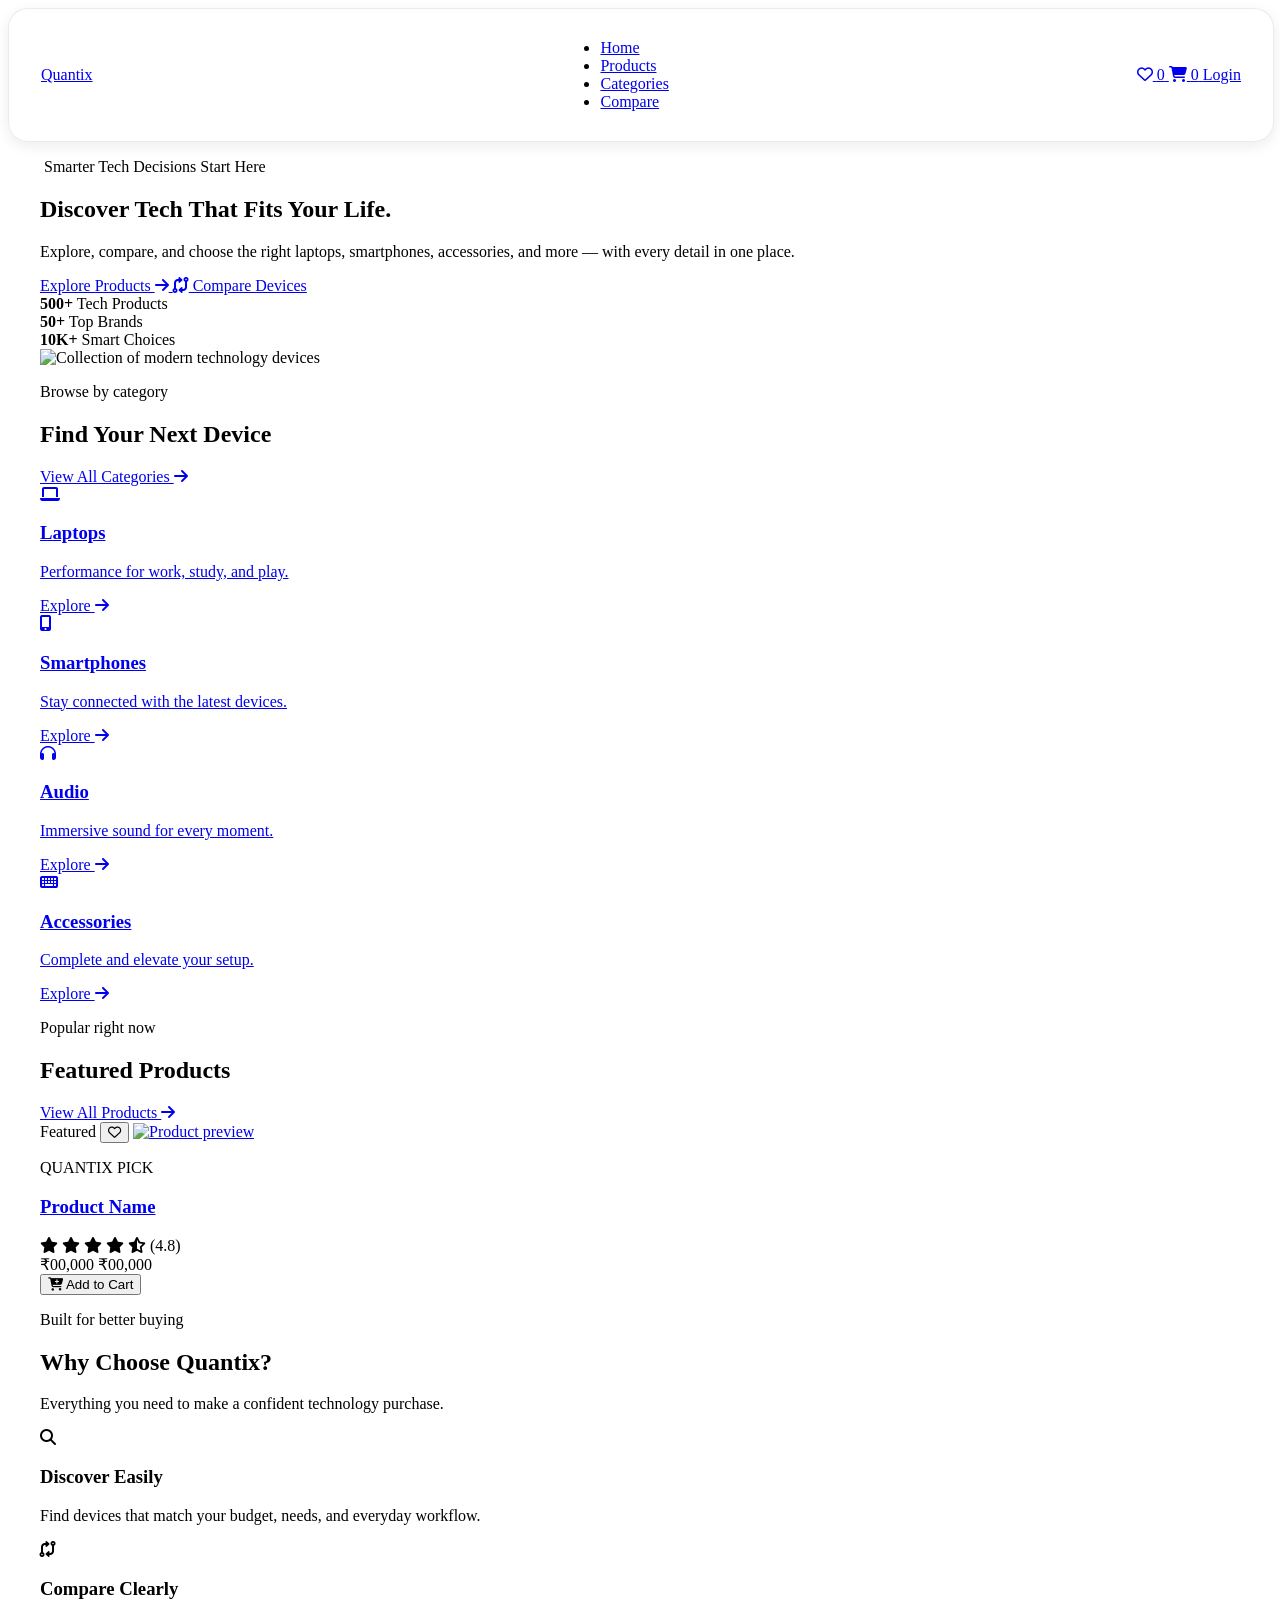
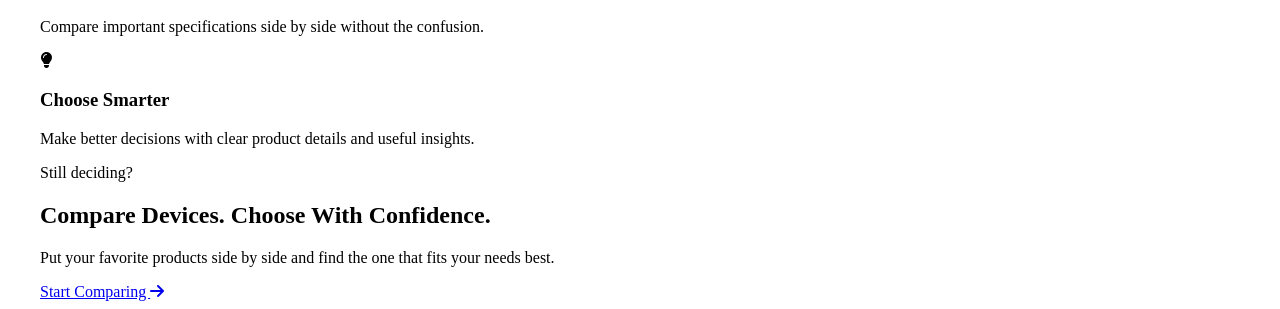
==== commit efb33541: "Update index.html" ====
--- a/index.html
+++ b/index.html
@@ -112,7 +112,7 @@
                 </div>
 
                 <div class="hero-visual">
-                    <img src="assets/images/hero/laptop_fire.jpg" alt="Collection of modern technology devices">
+                    <img src="assets/images/hero/temp.png" alt="Collection of modern technology devices">
                 </div>
             </div>
         </section>
@@ -194,7 +194,7 @@
                         </button>
 
                         <a href="pages/product.html?id=1" class="product-image">
-                            <img src="assets/images/products/placeholder-product.png" alt="Product preview">
+                            <img src="assets/images/hero/temp.png" alt="Product preview">
                         </a>
 
                         <div class="product-info">
--- a/css/variables.css
+++ b/css/variables.css
@@ -1,47 +1,36 @@
-:root {
-    --color-primary: hsl(240, 33%, 99%);
-    --color-primary-hover: hsl(60, 63%, 95%);
-    --color-secondary: rgb(71, 84, 71);
-    --color-background: rgb(244, 243, 248);
-    --color-surface: rgb(148, 238, 241);
-    --color-text: #343333fa;
-    --color-text-light: rgb(252, 74, 74);
-    --color-border: rgb(56, 56, 57);
-    --color-success: rgb(107, 187, 115);
-    --color-warning: rgb(232, 38, 38);
-    --color-danger: rgb(136, 117, 254);
-    --font-family: 'Montserrat', sans-serif;
-    --font-secondary: "Libre Baskerville", serif;
-    --font-ex: "Urbanist", sans-serif;
+ :root {
 
-    --fs-xs: 0.75rem;
-    --fs-sm: 0.875rem;
-    --fs-base: 1rem;
-    --fs-md: 1.125rem;
-    --fs-lg: 1.25rem;
-    --fs-xl: 1.5rem;
-    --fs-2xl: 2rem;
-    --fs-3xl: 3rem;
-    --fs-4xl: 4rem;
-    --fw-regular: 400;
-    --fw-medium: 500;
-    --fw-semibold: 600;
-    --fw-bold: 700;
-    --space-xs: 0.25rem;
-    --space-sm: 0.5rem;
-    --space-md: 1rem;
-    --space-lg: 1.5rem;
-    --space-xl: 2rem;
-    --space-2xl: 3rem;
-    --space-3xl: 5rem;
-    --radius-sm: 6px;
-    --radius-md: 10px;
-    --radius-lg: 16px;
-    --radius-xl: 24px;
-    --radius-full: 999px;
-    --shadow-sm: 0 2px 8px rgba(0, 0, 0, 0.05);
-    --shadow-md: 0 8px 24px rgba(0, 0, 0, 0.08);
-    --shadow-lg: 0 16px 40px rgba(0, 0, 0, 0.12);
-    --container-width: 1100px;
-    --transition: all 0.3s ease;
-}
+     --color-bg: #f8f8f6;
+     --color-surface: #ffffff;
+     --color-surface-dark: #171717;
+     --color-text: #171717;
+     --color-text-muted: #6b6b6b;
+     --color-border: #e6e4df;
+     --color-primary: #0d6c00;
+     --color-primary-dark: #155212;
+     --color-primary-light: #fff0ea;
+     --color-accent: #315b43;
+     --color-accent-light: #e8f0ea;
+     --color-white: #ffffff;
+     --color-black: #000000;
+     --color-danger: #d64545;
+     --color-star: #f2a93b;
+
+
+     --font-heading: "Space Mono", monospace;
+     --font-body: "Lora", serif;
+     --font-utility: "Montserrat", sans-serif;
+     --container-width: 1200px;
+     --page-padding: 24px;
+     --section-space: 96px;
+
+     --radius-sm: 8px;
+     --radius-md: 14px;
+     --radius-lg: 24px;
+     --radius-pill: 999px;
+     --shadow-sm: 0 4px 14px rgba(23, 23, 23, 0.08);
+     --shadow-md: 0 12px 30px rgba(23, 23, 23, 0.12);
+     --shadow-lg: 0 20px 50px rgba(23, 23, 23, 0.16);
+     --transition-fast: 180ms ease;
+     --transition-base: 280ms ease;
+ }
